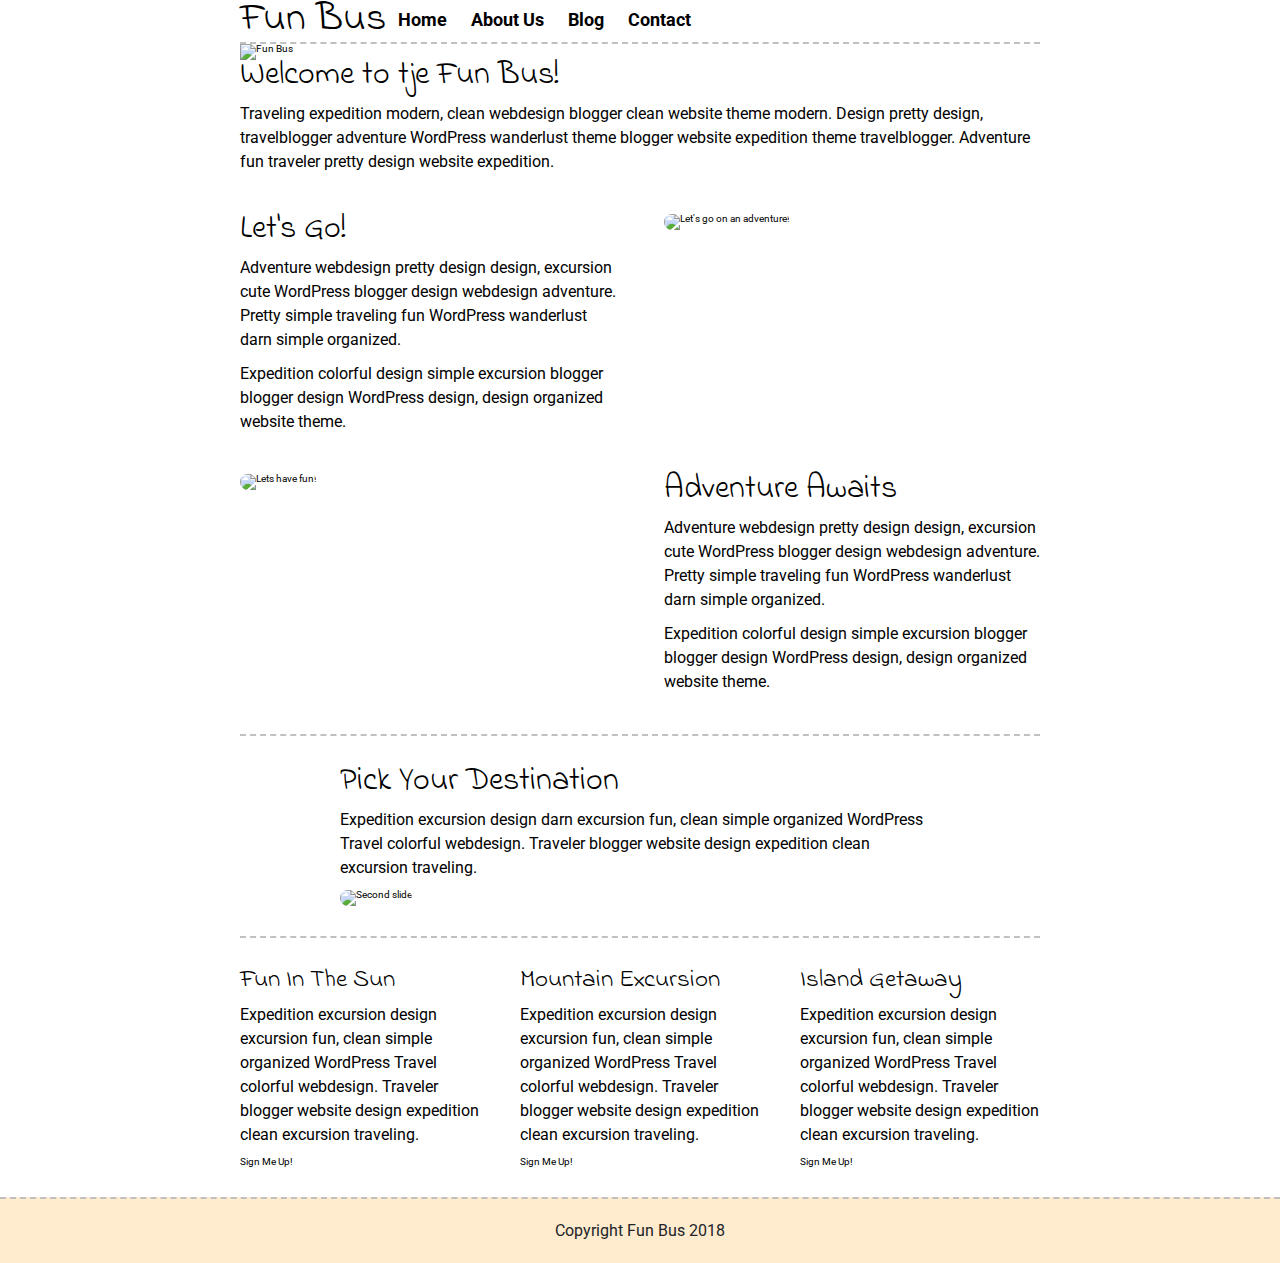
==== index.html @ 9524c5c8 "made addtional changes to files" ====
<!doctype html>

<html lang="en">
<head>
  <meta charset="utf-8">

  <title>Fun Bus Travel Agency - Solution</title>

  <link href="https://fonts.googleapis.com/css?family=Indie+Flower|Roboto" rel="stylesheet">
  <link href="css/index.css" rel="stylesheet">

  <!--[if lt IE 9]>
    <script src="https://cdnjs.cloudflare.com/ajax/libs/html5shiv/3.7.3/html5shiv.js"></script>
  <![endif]-->
</head>

<body>

  
     
  <div class="container home">
    <nav>
      <h1>Fun Bus</h1>
      <a href="index.html">Home</a>
      <a href="#">About Us</a>
      <a href="#">Blog</a>
      <a href="#">Contact</a>
    </nav>
    <header>
      <div class="introHeader">
        <img src="img/fun-bus.jpg" alt="Fun Bus">
        <div class="welcome">
          <h2>Welcome to tje Fun Bus!</h2>
          <p>Traveling expedition modern, clean webdesign blogger clean website theme modern. Design pretty design, travelblogger adventure WordPress wanderlust theme blogger website expedition theme travelblogger. Adventure fun traveler pretty design website expedition.</p>
        </div>
      </div>
    </header>
   
    <section class="content-section">
      <div class="text-content">
        <h2>Let's Go!</h2>
        <p>Adventure webdesign pretty design design, excursion cute WordPress blogger design webdesign adventure. Pretty simple traveling fun WordPress wanderlust darn simple organized.</p> 
        <p>Expedition colorful design simple excursion blogger blogger design WordPress design, design organized website theme.</p>
      </div>
      <div class="img-content">
        <img src="img/adventure.jpg" alt="Let's go on an adventure!">
      </div>
    </section>
    <section class="content-section inverse-content">
      <div class="img-content">
          <img src="img/fun.jpg" class="img-fluid rounded" alt="Lets have fun!">
      </div>
      <div class="text-content">
        <h2>Adventure Awaits</h2>
        <p>Adventure webdesign pretty design design, excursion cute WordPress blogger design webdesign adventure. Pretty simple traveling fun WordPress wanderlust darn simple organized.</p> 
        <p>Expedition colorful design simple excursion blogger blogger design WordPress design, design organized website theme.</p>
      </div>
     
    </section>
    <section class="content-destination">
      <h2>Pick Your Destination</h2>
      <p>Expedition excursion design darn excursion fun, clean simple organized WordPress Travel colorful webdesign. Traveler blogger website design expedition clean excursion traveling.</p>
      <img src="img/destination.jpg" alt="Second slide">
    </section>
    <section class="content-pick">

      <div class="destination">
        <h4>Fun In The Sun</h4>
        <p>Expedition excursion design excursion fun, clean simple organized WordPress Travel colorful webdesign. Traveler blogger website design expedition clean excursion traveling.</p>
        <div class="btn">Sign Me Up!</div>
      </div>
      <div class="destination">
        <h4>Mountain Excursion</h4>
        <p>Expedition excursion design excursion fun, clean simple organized WordPress Travel colorful webdesign. Traveler blogger website design expedition clean excursion traveling.</p>
        <div class="btn">Sign Me Up!</div>
      </div>
      <div class="destination">
        <h4>Island Getaway</h4>
        <p>Expedition excursion design excursion fun, clean simple organized WordPress Travel colorful webdesign. Traveler blogger website design expedition clean excursion traveling.</p>
        <div class="btn">Sign Me Up!</div>
      </div>
    </section>
  </div><!-- container -->

  <footer class="footer">
    <p>Copyright Fun Bus 2018</p>
  </footer>

</body>
</html>
---- css/index.css ----
.linkColor {
  text-decoration: none;
  color: black;
  font-size: 1.75rem;
  font-weight: bold;
  padding: 12px;
}
/* http://meyerweb.com/eric/tools/css/reset/ 
   v2.0 | 20110126
   License: none (public domain)
*/
html,
body,
div,
span,
applet,
object,
iframe,
h1,
h2,
h3,
h4,
h5,
h6,
p,
blockquote,
pre,
a,
abbr,
acronym,
address,
big,
cite,
code,
del,
dfn,
em,
img,
ins,
kbd,
q,
s,
samp,
small,
strike,
strong,
sub,
sup,
tt,
var,
b,
u,
i,
center,
dl,
dt,
dd,
ol,
ul,
li,
fieldset,
form,
label,
legend,
table,
caption,
tbody,
tfoot,
thead,
tr,
th,
td,
article,
aside,
canvas,
details,
embed,
figure,
figcaption,
footer,
header,
hgroup,
menu,
nav,
output,
ruby,
section,
summary,
time,
mark,
audio,
video {
  margin: 0;
  padding: 0;
  border: 0;
  font-size: 100%;
  font: inherit;
  vertical-align: baseline;
}
/* HTML5 display-role reset for older browsers */
article,
aside,
details,
figcaption,
figure,
footer,
header,
hgroup,
menu,
nav,
section {
  display: block;
}
body {
  line-height: 1;
}
ol,
ul {
  list-style: none;
}
blockquote,
q {
  quotes: none;
}
blockquote:before,
blockquote:after,
q:before,
q:after {
  content: '';
  content: none;
}
table {
  border-collapse: collapse;
  border-spacing: 0;
}
* {
  box-sizing: border-box;
}
html {
  font-size: 62.5%;
}
html,
body {
  font-family: 'Roboto', sans-serif;
}
h1,
h2,
h3,
h4,
h5 {
  font-family: 'Indie Flower', cursive;
}
h1 {
  font-size: 4rem;
}
h2 {
  font-size: 3.2rem;
  padding-bottom: 10px;
}
h4 {
  font-size: 2.5rem;
  padding-bottom: 10px;
}
p {
  line-height: 1.5;
  font-size: 1.6rem;
  padding-bottom: 10px;
}
img {
  max-width: 100%;
  height: auto;
}
.container {
  max-width: 800px;
  width: 100%;
  margin: 0 auto;
}
nav {
  display: flex;
  margin: 0 auto;
  border-bottom: 2px dashed #C0C0C0;
}
nav h1 {
  display: flex;
  justify-content: flex-start;
}
nav a {
  text-decoration: none;
  color: black;
  font-size: 1.75rem;
  font-weight: bold;
  padding: 12px;
}
.footer {
  width: 100%;
  border-top: 2px dashed silver;
  background: #FFEBCD;
}
.footer p {
  text-align: center;
  color: #212529;
  font-size: 1.6rem;
  padding: 20px;
}
.home .content-section {
  margin: 30px 0;
  display: flex;
  flex-wrap: wrap;
  justify-content: space-between;
}
.home .content-section .text-content {
  width: 48%;
  padding-right: 1%;
}
.home .content-section .img-content {
  width: 48%;
  padding-left: 1%;
}
.home .content-section .img-content img {
  border-radius: 10px;
}
.home .inverse-content {
  padding-bottom: 30px;
  border-bottom: 2px dashed #C0C0C0;
}
.home .inverse-content .text-content {
  padding-left: 1%;
  padding-right: 0;
}
.home .inverse-content .img-content {
  padding-right: 1%;
  padding-left: 0;
}
.home .content-destination {
  width: 75%;
  margin: 0 auto 30px;
}
.home .content-destination img {
  border-radius: 10px;
}
.home .content-pick {
  padding-top: 30px;
  border-top: 2px dashed #C0C0C0;
  display: flex;
  justify-content: space-between;
}
.home .content-pick .destination {
  width: 30%;
  margin-bottom: 30px;
}
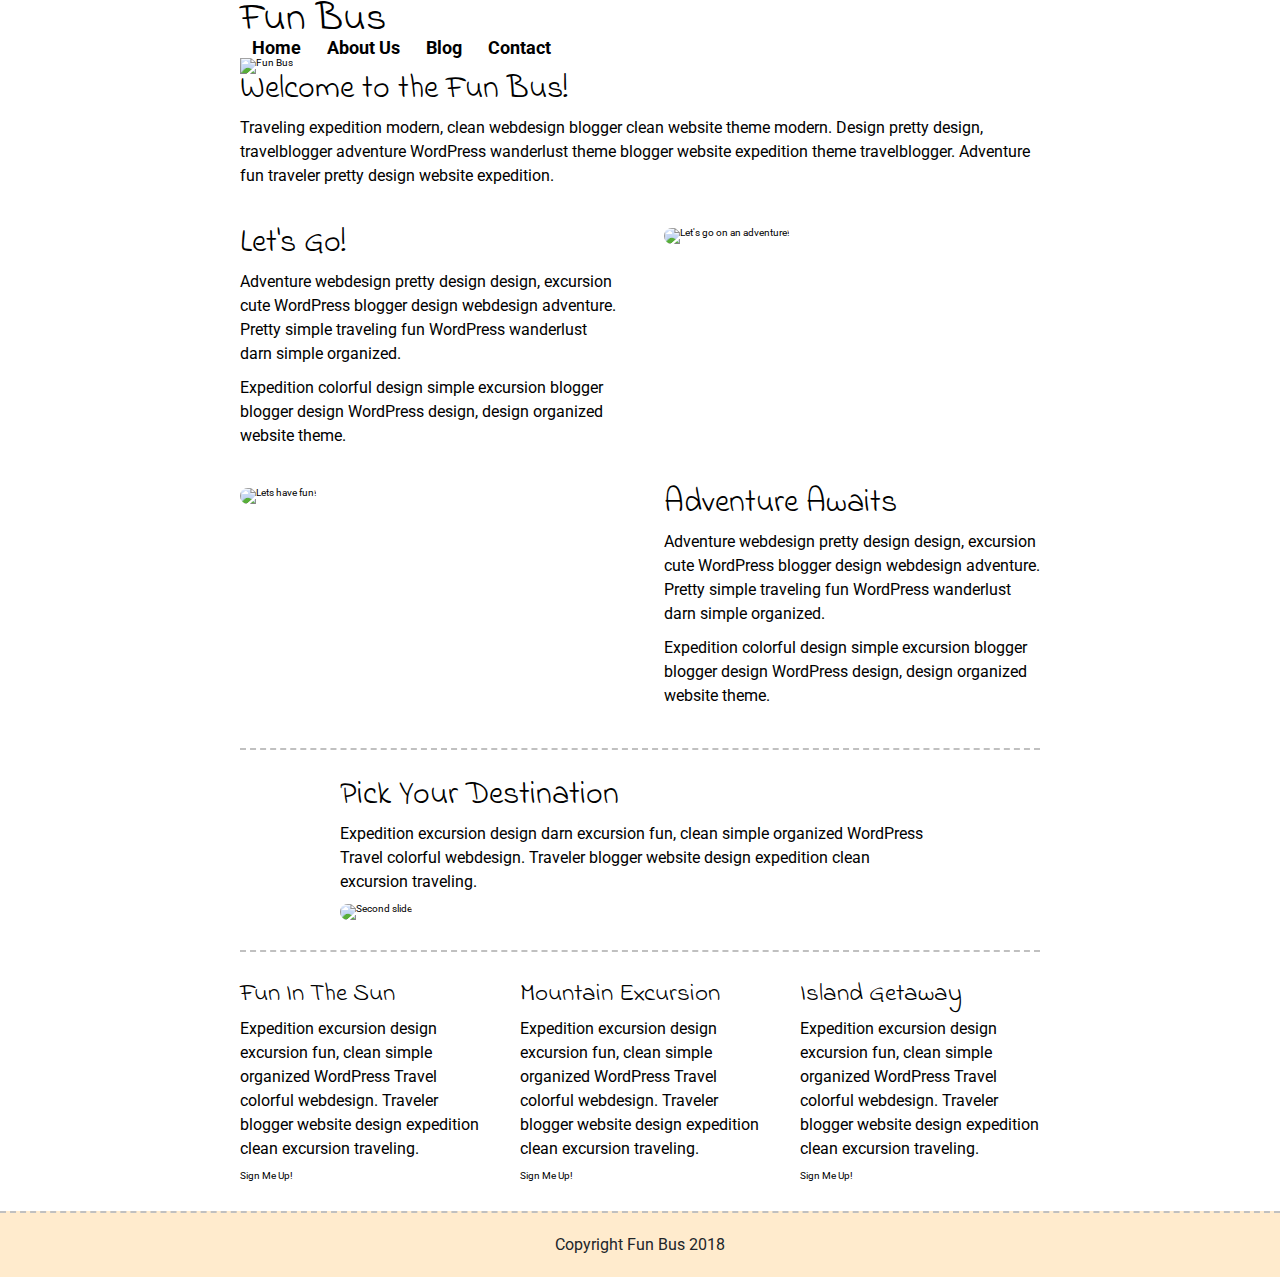
==== commit 6409dc5d: "added changes" ====
--- a/index.html
+++ b/index.html
@@ -19,8 +19,8 @@
   
      
   <div class="container home">
+    <h1>Fun Bus</h1>
     <nav>
-      <h1>Fun Bus</h1>
       <a href="index.html">Home</a>
       <a href="#">About Us</a>
       <a href="#">Blog</a>
@@ -30,7 +30,7 @@
       <div class="introHeader">
         <img src="img/fun-bus.jpg" alt="Fun Bus">
         <div class="welcome">
-          <h2>Welcome to tje Fun Bus!</h2>
+          <h2>Welcome to the Fun Bus!</h2>
           <p>Traveling expedition modern, clean webdesign blogger clean website theme modern. Design pretty design, travelblogger adventure WordPress wanderlust theme blogger website expedition theme travelblogger. Adventure fun traveler pretty design website expedition.</p>
         </div>
       </div>
--- a/css/index.css
+++ b/css/index.css
@@ -175,14 +175,10 @@
   width: 100%;
   margin: 0 auto;
 }
-nav {
-  display: flex;
-  margin: 0 auto;
-  border-bottom: 2px dashed #C0C0C0;
-}
 nav h1 {
   display: flex;
   justify-content: flex-start;
+  margin-bottom: 10px;
 }
 nav a {
   text-decoration: none;
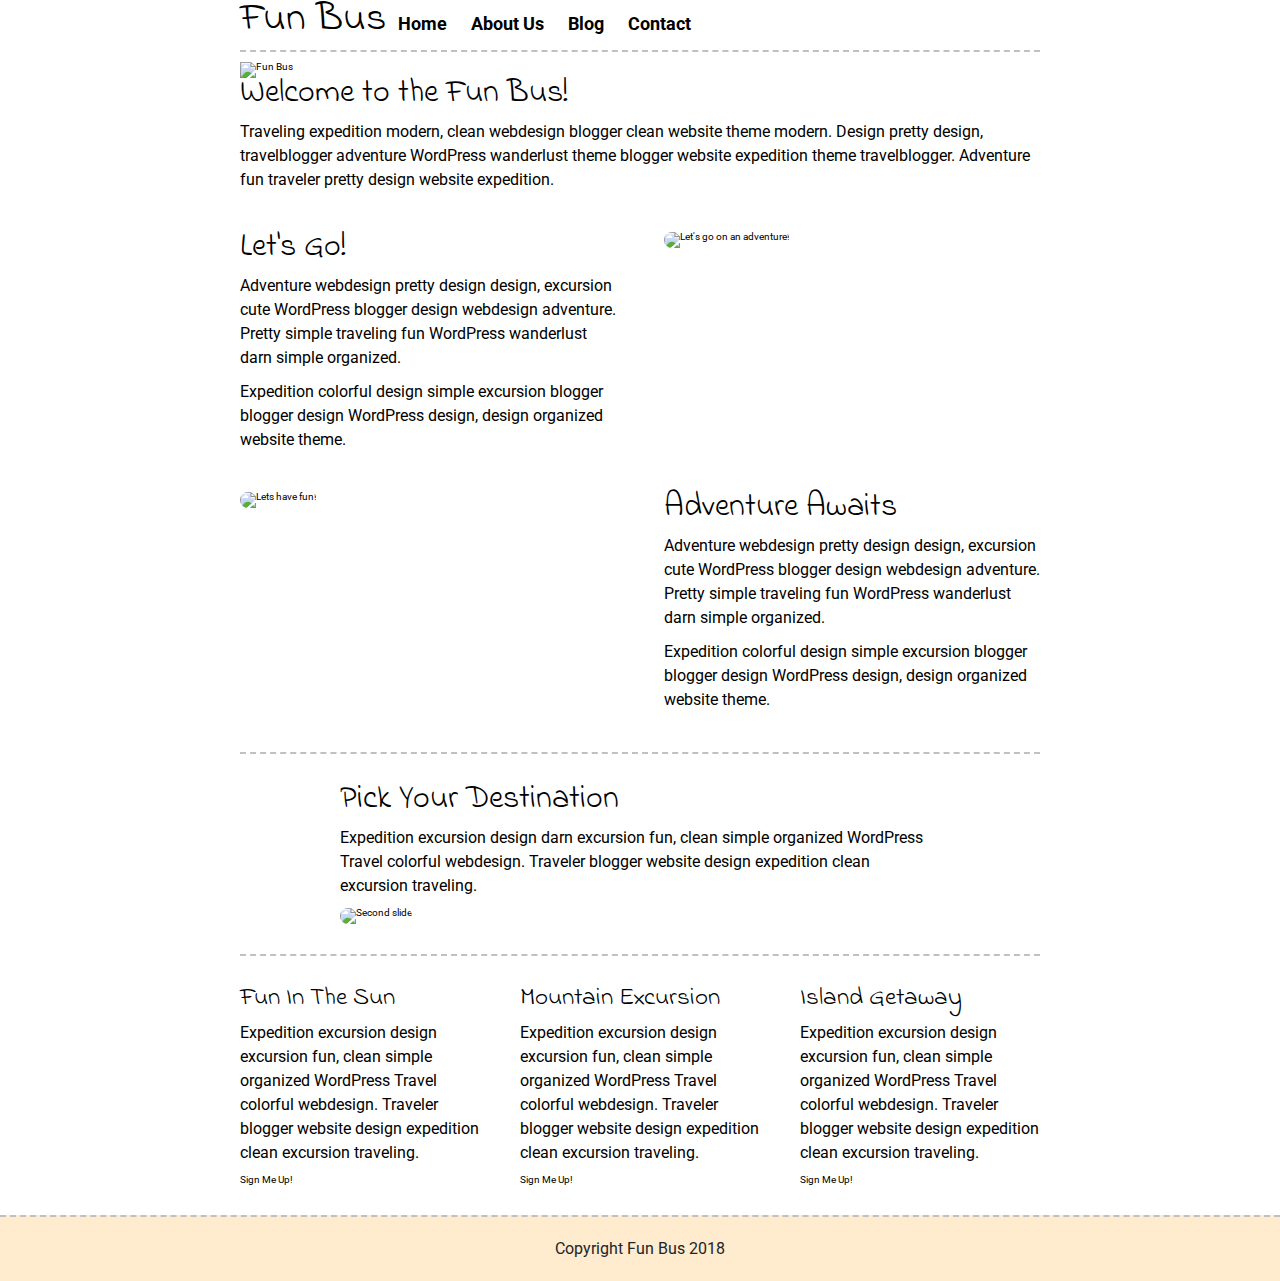
==== commit 331a3285: "updated navigation and index files" ====
--- a/index.html
+++ b/index.html
@@ -3,7 +3,7 @@
 <html lang="en">
 <head>
   <meta charset="utf-8">
-
+  <meta name="viewport" content="width=device-width, initial-scale=1">
   <title>Fun Bus Travel Agency - Solution</title>
 
   <link href="https://fonts.googleapis.com/css?family=Indie+Flower|Roboto" rel="stylesheet">
@@ -15,17 +15,17 @@
 </head>
 
 <body>
-
-  
+  <nav>
+    <h1>Fun Bus</h1>
+    <a href="index.html">Home</a>
+    <a href="#">About Us</a>
+    <a href="#">Blog</a>
+    <a href="#">Contact</a>
+  </nav>
      
   <div class="container home">
-    <h1>Fun Bus</h1>
-    <nav>
-      <a href="index.html">Home</a>
-      <a href="#">About Us</a>
-      <a href="#">Blog</a>
-      <a href="#">Contact</a>
-    </nav>
+    
+    
     <header>
       <div class="introHeader">
         <img src="img/fun-bus.jpg" alt="Fun Bus">
--- a/css/index.css
+++ b/css/index.css
@@ -175,9 +175,20 @@
   width: 100%;
   margin: 0 auto;
 }
+nav {
+  display: flex;
+  justify-content: flex-start;
+  align-items: center;
+  max-width: 800px;
+  width: 100%;
+  margin: 0 auto;
+  border-bottom: 2px dashed #C0C0C0;
+  margin-bottom: 10px;
+}
 nav h1 {
   display: flex;
   justify-content: flex-start;
+  align-items: center;
   margin-bottom: 10px;
 }
 nav a {
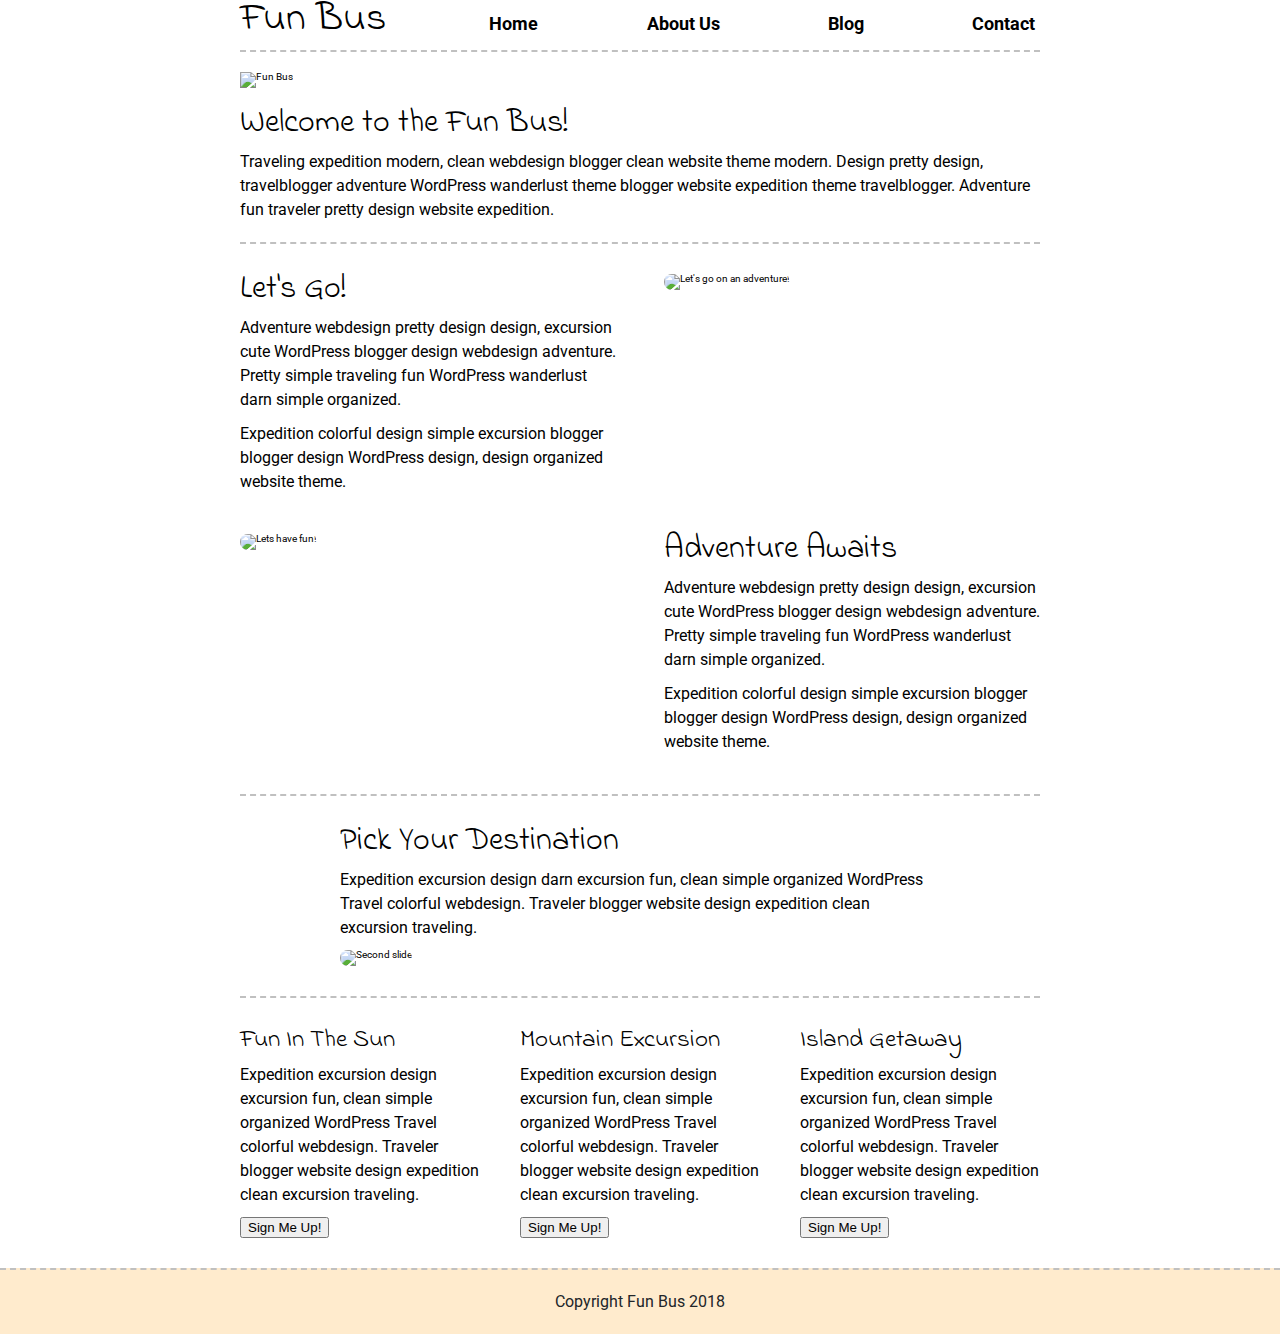
==== commit 52ebca3b: "updated home and mixin files" ====
--- a/index.html
+++ b/index.html
@@ -67,20 +67,27 @@
       <div class="destination">
         <h4>Fun In The Sun</h4>
         <p>Expedition excursion design excursion fun, clean simple organized WordPress Travel colorful webdesign. Traveler blogger website design expedition clean excursion traveling.</p>
-        <div class="btn">Sign Me Up!</div>
+        <div class="btn">
+          <a href="#"><button>Sign Me Up!</button></a>
+        </div>
       </div>
       <div class="destination">
         <h4>Mountain Excursion</h4>
         <p>Expedition excursion design excursion fun, clean simple organized WordPress Travel colorful webdesign. Traveler blogger website design expedition clean excursion traveling.</p>
-        <div class="btn">Sign Me Up!</div>
+        <div class="btn">
+          <a href="#"><button>Sign Me Up!</button></a>
+        </div>
       </div>
       <div class="destination">
         <h4>Island Getaway</h4>
         <p>Expedition excursion design excursion fun, clean simple organized WordPress Travel colorful webdesign. Traveler blogger website design expedition clean excursion traveling.</p>
-        <div class="btn">Sign Me Up!</div>
+        <div class="btn">
+          <a href="#"><button>Sign Me Up!</button></a>
+        </div>
       </div>
     </section>
-  </div><!-- container -->
+  </div>
+  <!-- container -->
 
   <footer class="footer">
     <p>Copyright Fun Bus 2018</p>
--- a/css/index.css
+++ b/css/index.css
@@ -177,7 +177,7 @@
 }
 nav {
   display: flex;
-  justify-content: flex-start;
+  justify-content: space-between;
   align-items: center;
   max-width: 800px;
   width: 100%;
@@ -197,6 +197,7 @@
   font-size: 1.75rem;
   font-weight: bold;
   padding: 12px;
+  padding: 5px;
 }
 .footer {
   width: 100%;
@@ -209,6 +210,18 @@
   font-size: 1.6rem;
   padding: 20px;
 }
+.home .introHeader {
+  max-width: 800px;
+  border-bottom: 2px dashed #C0C0C0;
+  margin-bottom: 10px;
+}
+.home .introHeader img {
+  margin-top: 10px;
+  margin-bottom: 20px;
+}
+.home .introHeader p {
+  margin-bottom: 10px;
+}
 .home .content-section {
   margin: 30px 0;
   display: flex;
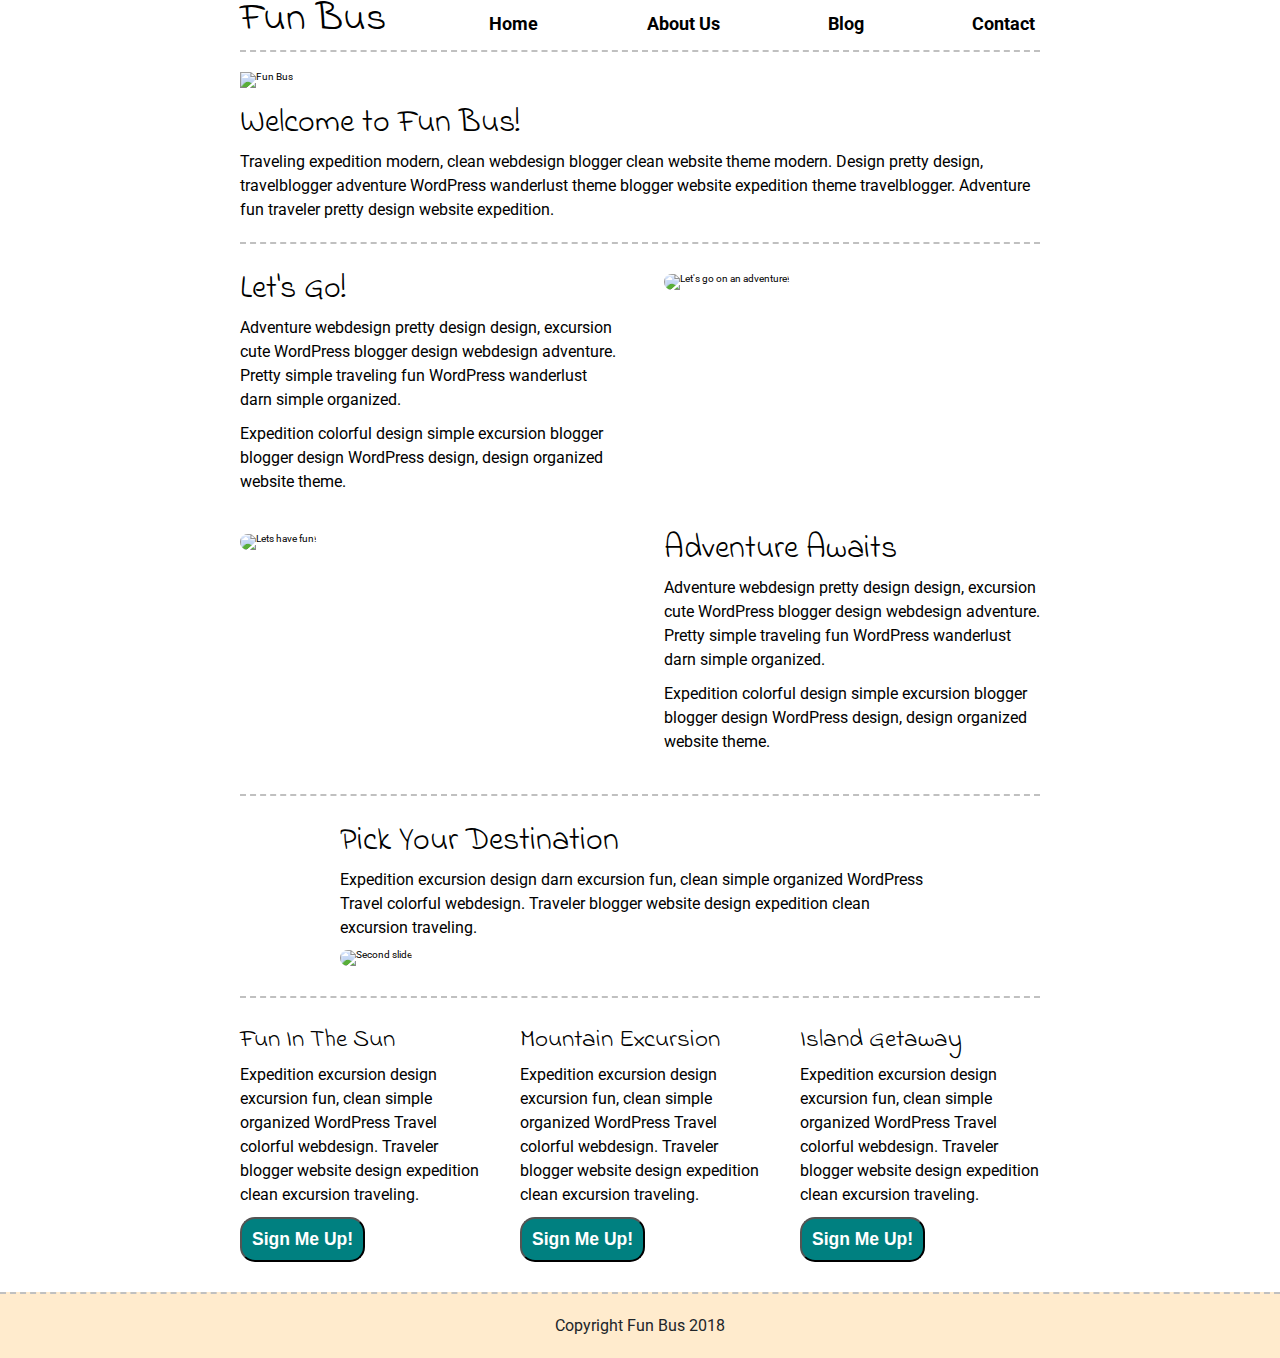
==== commit 809486f0: "made final changes to all files and added contact files" ====
--- a/index.html
+++ b/index.html
@@ -30,7 +30,7 @@
       <div class="introHeader">
         <img src="img/fun-bus.jpg" alt="Fun Bus">
         <div class="welcome">
-          <h2>Welcome to the Fun Bus!</h2>
+          <h2>Welcome to Fun Bus!</h2>
           <p>Traveling expedition modern, clean webdesign blogger clean website theme modern. Design pretty design, travelblogger adventure WordPress wanderlust theme blogger website expedition theme travelblogger. Adventure fun traveler pretty design website expedition.</p>
         </div>
       </div>
--- a/css/index.css
+++ b/css/index.css
@@ -1,10 +1,3 @@
-.linkColor {
-  text-decoration: none;
-  color: black;
-  font-size: 1.75rem;
-  font-weight: bold;
-  padding: 12px;
-}
 /* http://meyerweb.com/eric/tools/css/reset/ 
    v2.0 | 20110126
    License: none (public domain)
@@ -199,6 +192,15 @@
   padding: 12px;
   padding: 5px;
 }
+@media (max-width: 500px) {
+  nav {
+    display: flex;
+    justify-content: space-evenly;
+    align-items: center;
+    flex-direction: column;
+    width: 80%;
+  }
+}
 .footer {
   width: 100%;
   border-top: 2px dashed silver;
@@ -210,6 +212,16 @@
   font-size: 1.6rem;
   padding: 20px;
 }
+@media (max-width: 500px) {
+  .footer {
+    display: flex;
+    justify-content: center;
+    align-items: center;
+    max-width: 500px;
+    width: 80%;
+    margin: 0 auto;
+  }
+}
 .home .introHeader {
   max-width: 800px;
   border-bottom: 2px dashed #C0C0C0;
@@ -221,6 +233,12 @@
 }
 .home .introHeader p {
   margin-bottom: 10px;
+}
+@media (max-width: 500px) {
+  .home .introHeader {
+    width: 80%;
+    margin: 0 auto;
+  }
 }
 .home .content-section {
   margin: 30px 0;
@@ -239,6 +257,16 @@
 .home .content-section .img-content img {
   border-radius: 10px;
 }
+@media (max-width: 500px) {
+  .home .content-section {
+    display: flex;
+    flex-direction: column;
+    align-items: center;
+  }
+  .home .content-section .img-content {
+    width: 60%;
+  }
+}
 .home .inverse-content {
   padding-bottom: 30px;
   border-bottom: 2px dashed #C0C0C0;
@@ -251,12 +279,36 @@
   padding-right: 1%;
   padding-left: 0;
 }
+@media (max-width: 500px) {
+  .home .inverse-content {
+    display: flex;
+    flex-direction: column-reverse;
+    align-items: center;
+    border-bottom: 2px dashed #C0C0C0;
+    margin: 0 auto;
+    width: 80%;
+    margin-bottom: 20px;
+  }
+  .home .inverse-content .img-content {
+    width: 80%;
+  }
+}
 .home .content-destination {
   width: 75%;
   margin: 0 auto 30px;
 }
 .home .content-destination img {
   border-radius: 10px;
+}
+@media (max-width: 500px) {
+  .home .content-destination {
+    display: flex;
+    flex-direction: column;
+    align-items: center;
+    max-width: 500px;
+    margin: 0 auto;
+    margin-bottom: 20px;
+  }
 }
 .home .content-pick {
   padding-top: 30px;
@@ -268,3 +320,43 @@
   width: 30%;
   margin-bottom: 30px;
 }
+.home .content-pick .destination button {
+  background-color: teal;
+  color: white;
+  font-size: 1.75rem;
+  font-weight: bold;
+  text-align: center;
+  padding: 10px;
+  border-radius: 15px;
+  text-decoration: none;
+}
+.home .content-pick .destination button:hover {
+  color: black;
+  background: yellow;
+  text-decoration: none;
+}
+@media (max-width: 500px) {
+  .home .content-pick {
+    display: flex;
+    flex-direction: column;
+    align-items: center;
+    border-top: 2px dashed #C0C0C0;
+    width: 80%;
+    margin: 0 auto;
+  }
+  .home .content-pick h4 {
+    font-size: 2.5rem;
+  }
+  .home .content-pick p {
+    font-size: 1.75rem;
+    line-height: 1.25;
+  }
+  .home .content-pick button {
+    display: flex;
+    flex-direction: center;
+    justify-content: center;
+    align-items: center;
+    margin: 0 auto;
+    width: 150px;
+  }
+}
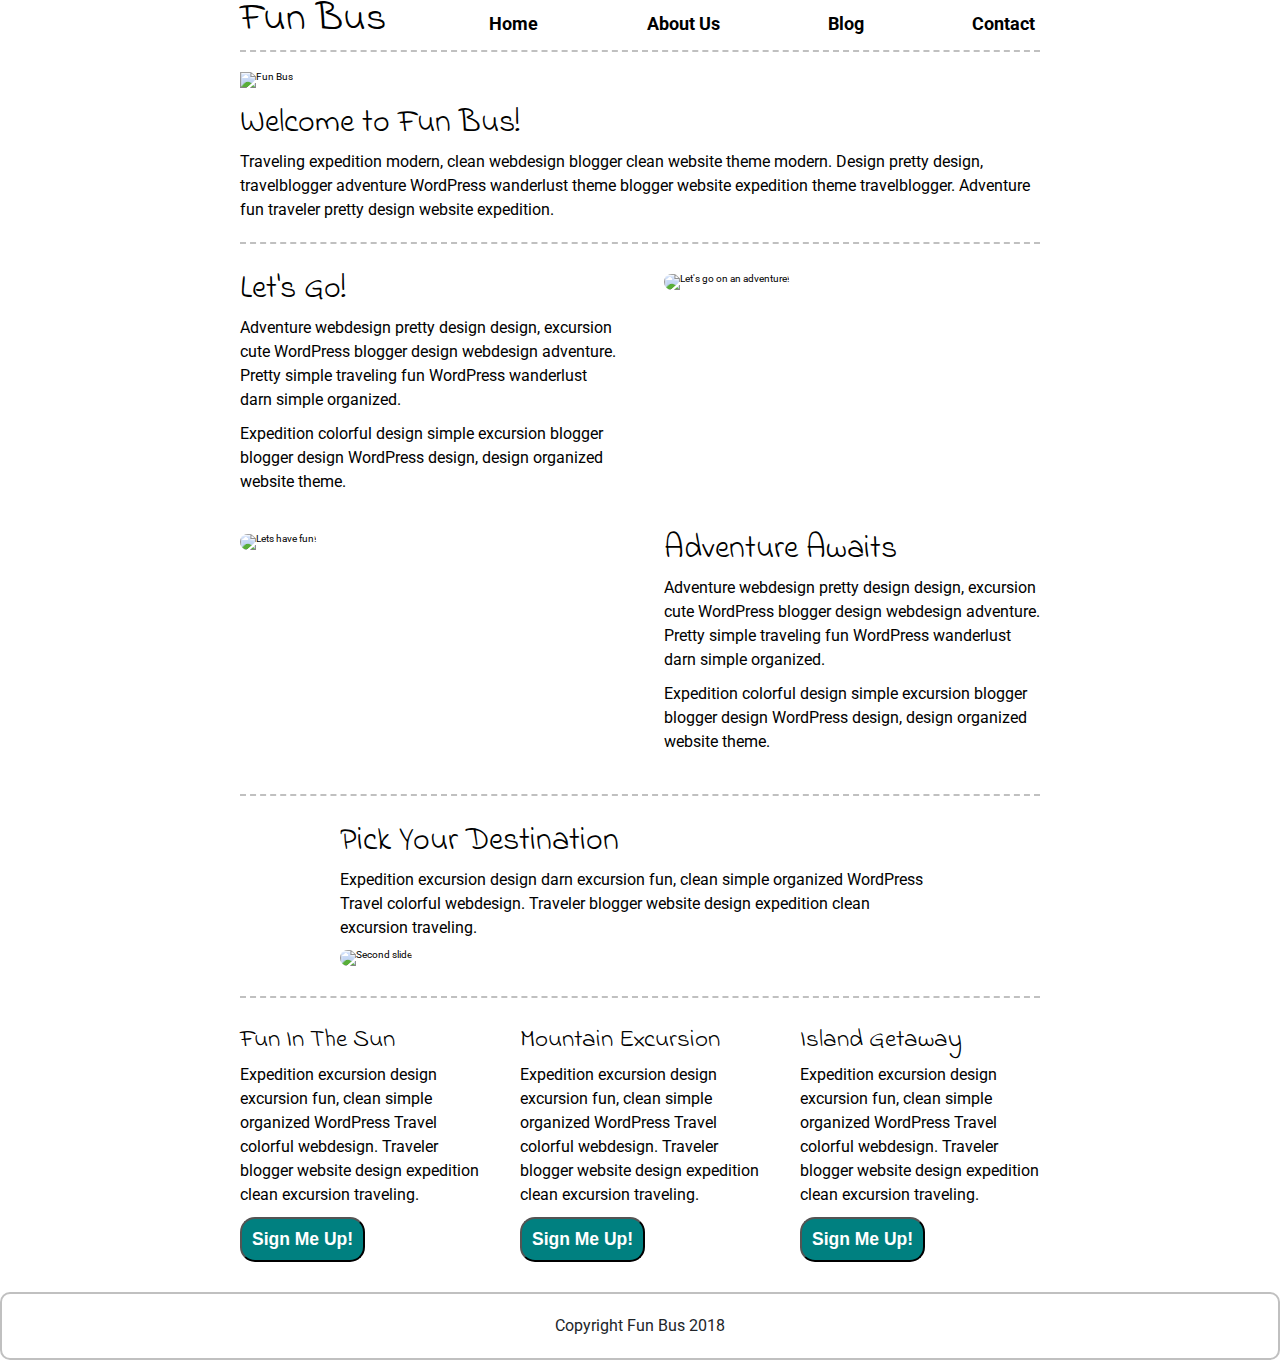
==== commit ed9598e6: "created and added contact page" ====
--- a/index.html
+++ b/index.html
@@ -20,7 +20,7 @@
     <a href="index.html">Home</a>
     <a href="#">About Us</a>
     <a href="#">Blog</a>
-    <a href="#">Contact</a>
+    <a href="contact.html">Contact</a>
   </nav>
      
   <div class="container home">
@@ -68,21 +68,21 @@
         <h4>Fun In The Sun</h4>
         <p>Expedition excursion design excursion fun, clean simple organized WordPress Travel colorful webdesign. Traveler blogger website design expedition clean excursion traveling.</p>
         <div class="btn">
-          <a href="#"><button>Sign Me Up!</button></a>
+          <a href="contact.html"><button>Sign Me Up!</button></a>
         </div>
       </div>
       <div class="destination">
         <h4>Mountain Excursion</h4>
         <p>Expedition excursion design excursion fun, clean simple organized WordPress Travel colorful webdesign. Traveler blogger website design expedition clean excursion traveling.</p>
         <div class="btn">
-          <a href="#"><button>Sign Me Up!</button></a>
+          <a href="contact.html"><button>Sign Me Up!</button></a>
         </div>
       </div>
       <div class="destination">
         <h4>Island Getaway</h4>
         <p>Expedition excursion design excursion fun, clean simple organized WordPress Travel colorful webdesign. Traveler blogger website design expedition clean excursion traveling.</p>
         <div class="btn">
-          <a href="#"><button>Sign Me Up!</button></a>
+          <a href="contact.html"><button>Sign Me Up!</button></a>
         </div>
       </div>
     </section>
--- a/css/index.css
+++ b/css/index.css
@@ -203,8 +203,8 @@
 }
 .footer {
   width: 100%;
-  border-top: 2px dashed silver;
-  background: #FFEBCD;
+  border: 2px solid #C0C0C0;
+  border-radius: 10px;
 }
 .footer p {
   text-align: center;
